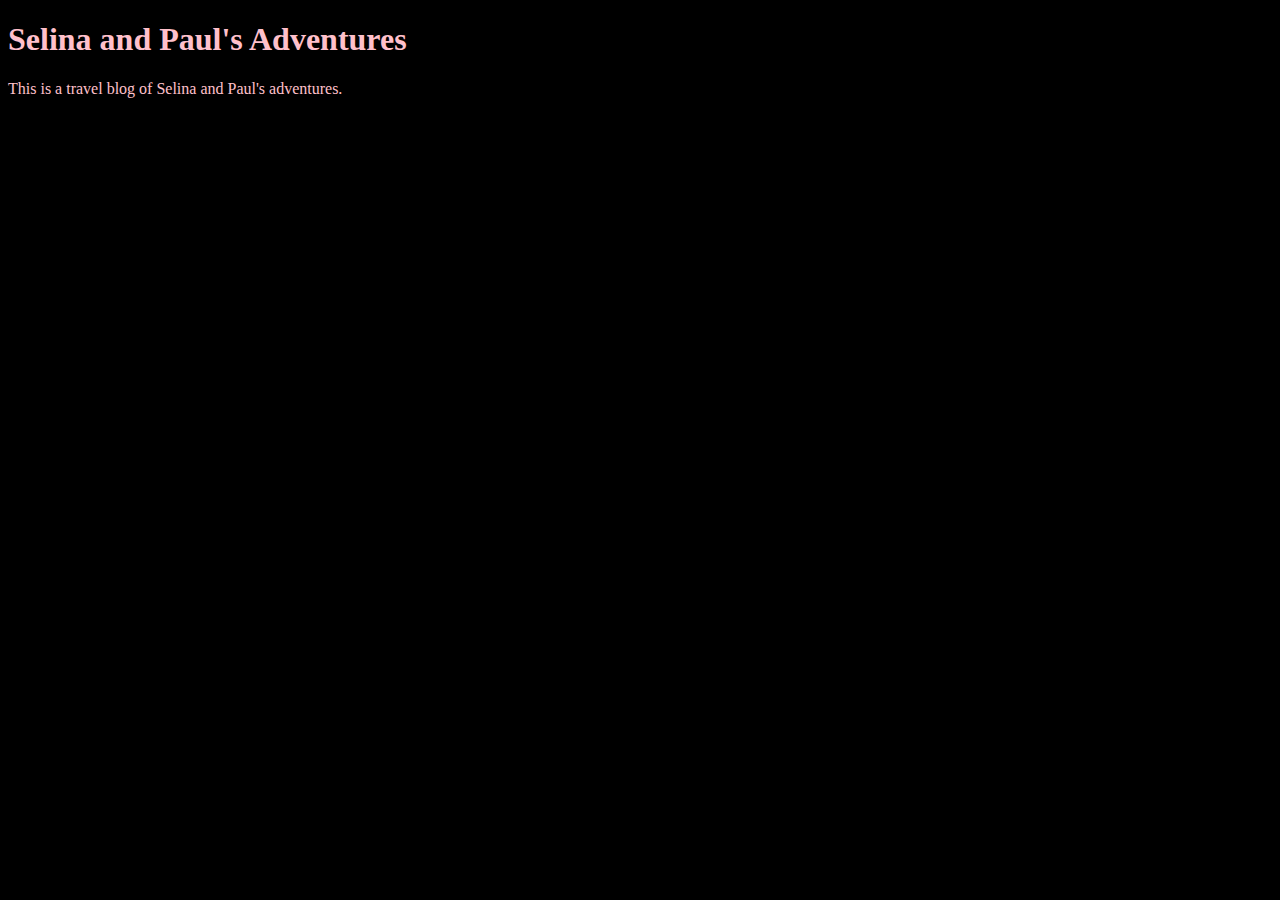
==== unit_1/index.html @ 7c6f7b24 "pressed leaf artwork" ====
<!DOCTYPE html>
<html>
<head><link rel="stylesheet" type="text/css" href="css/style.css"></head>
<title>Selina and Paul's Adventures</title>
<body>
	<h1>Selina and Paul's Adventures</h1>
	<p>This is a travel blog of Selina and Paul's adventures.</p>
</body>
</html>
---- unit_1/css/style.css ----
body {
    background-color: black;
}

h1, p {
    color: pink;
}
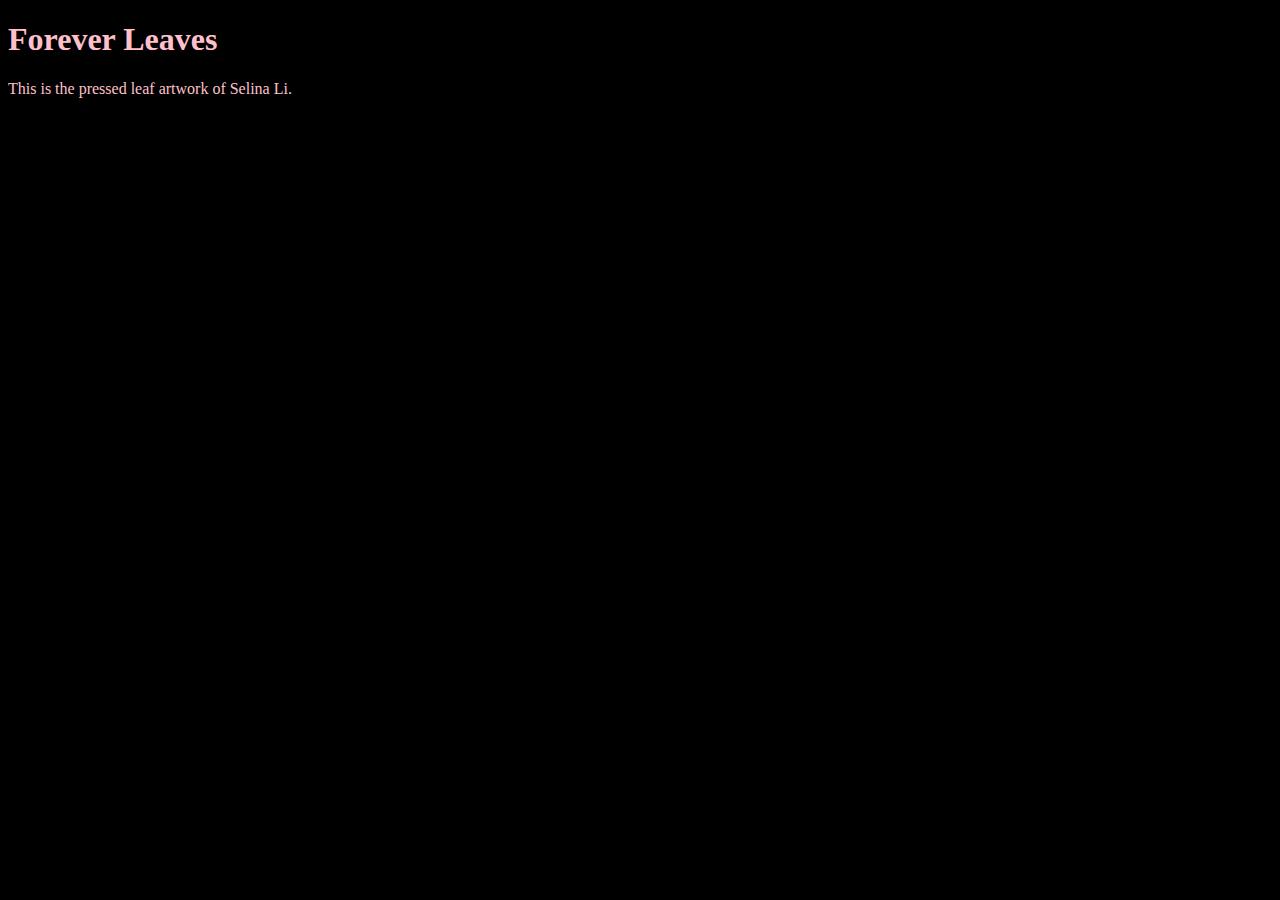
==== commit 41dfdb16: "changes" ====
--- a/unit_1/index.html
+++ b/unit_1/index.html
@@ -1,9 +1,9 @@
 <!DOCTYPE html>
 <html>
 <head><link rel="stylesheet" type="text/css" href="css/style.css"></head>
-<title>Selina and Paul's Adventures</title>
+<title>Selina's Pressed Leaf Artwork</title>
 <body>
-	<h1>Selina and Paul's Adventures</h1>
-	<p>This is a travel blog of Selina and Paul's adventures.</p>
+	<h1>Forever Leaves</h1>
+	<p>This is the pressed leaf artwork of Selina Li.</p>
 </body>
 </html>